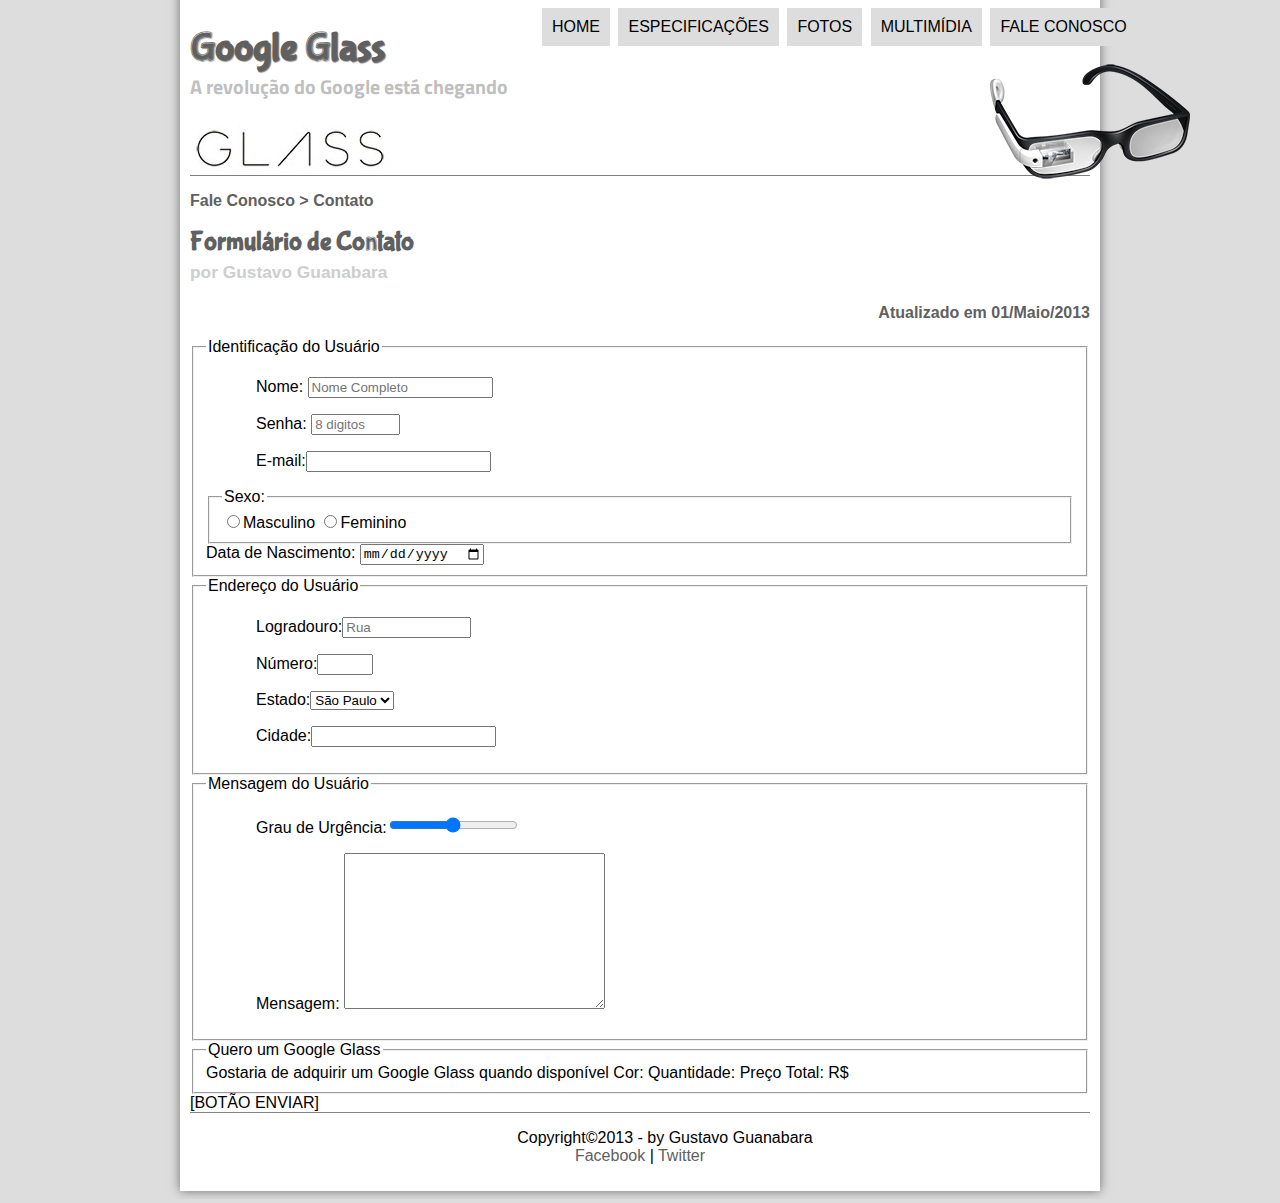
==== fale-conosco.html @ bb03a21a "Initial commit" ====
<!DOCTYPE html>
<html lang="pt-br">
<head>
    <meta charset="UTF-8">
    <meta http-equiv="X-UA-Compatible" content="IE=edge">
    <meta name="viewport" content="width=device-width, initial-scale=1.0">
    <title>Tudo sobre o Google Glass </title>
    <link rel="stylesheet" href="_css/estilo.css">
    <script src="_javascript/funcoes.js"></script>
</head>
<body>
    <div id="interface">
        <header id="cabecalho">
            <hgroup>
                <h1>Google Glass</h1>
                <h2>A revolução do Google está chegando</h2>
            </hgroup>
            <img id="icone" src="_imagens/glass-oculos-preto-peq.png" alt="">
            <nav id="menu">
                <h1>Menu Principal</h1>
                <ul type="disc">
                    <li onmousemove="mudaFoto('_imagens/home.png')" onmouseout="mudaFoto('_imagens/glass-oculos-preto-peq.png')"><a href="index.html" >Home</a></li>
                    <li onmousemove="mudaFoto('_imagens/especificacoes.png')" onmouseout="mudaFoto('_imagens/glass-oculos-preto-peq.png')"><a href="specs.html" >Especificações</a></li>
                    <li onmousemove="mudaFoto('_imagens/fotos.png')" onmouseout="mudaFoto('_imagens/glass-oculos-preto-peq.png')"><a href="fotos.html" >Fotos</a></li>
                    <li onmousemove="mudaFoto('_imagens/multimidia.png')" onmouseout="mudaFoto('_imagens/glass-oculos-preto-peq.png')"><a href="multimidia.html">Multimídia</a></li>
                    <li onmousemove="mudaFoto('_imagens/contato.png')" onmouseout="mudaFoto('_imagens/glass-oculos-preto-peq.png')"><a href="fale-conosco.html">Fale conosco</a></li>
                </ul>
            </nav>
        </header>
        <article id="noticia">
            <header id="doartigo">
                <hgroup>
                    <h3>Fale Conosco > Contato</h3>
                    <h1>Formulário de Contato</h1>
                    <h2>por Gustavo Guanabara</h2>
                    <h3 class="direita">Atualizado em 01/Maio/2013</h3> 
                </hgroup>
            </header>


<form action="" method="post"id="tcontato">
    <fieldset id="usuario">
        <legend>Identificação do Usuário</legend>
            <p>Nome: <input type="text" name="tnome" id="cnome" size="20" maxlength="30" placeholder="Nome Completo"></p>
            <p>Senha: <input type="password" name="tsenha" id="csenha" size="8" maxlength="8" placeholder="8 digitos"></p>
            <p>E-mail:<input type="email" name="temail" id="cemail" size="20" maxlength="40"></p>
            <fieldset id="sexo">
                <legend>Sexo:</legend>
                    <input type="radio" name="tsexo" id="cmasc"><label for="cmasc">Masculino</label>
                    <input type="radio" name="tsexo" id="cfem"><label for="cfem">Feminino</label>
            </fieldset>
            Data de Nascimento: <input type="date" name="tnasc" id="cnasc">
    </fieldset>
    <fieldset id="endereco">
            <legend>Endereço do Usuário</legend>
            <p><label for="crua">Logradouro:</label><input type="text" name="trua" id="crua" size="13" maxlength="80" placeholder="Rua"></p>
            <p><label for="cnum">Número:</label><input type="number" name="tnum" id="cnum" min="0" max="15"></p>
            <p><label for="">Estado:</label><select name="testad" id="cesta">
                <option value="" selected>São Paulo</option>
            </select></p>
            <p><label for="">Cidade:</label><input type="text" name="tcidade" id="ccidade" list="cidades"></p>
            <datalist id="cidades">
                <option value=""></option>
            </datalist>
    </fieldset>
    <fieldset id="mensagem">
        <legend>Mensagem do Usuário</legend>
            <p><label for="">Grau de Urgência:</label><input type="range" name="tur" id="cur" min="0" max="10"></p>
           <p><label for=""> Mensagem:</label>
            <textarea name="tmsg" id="cmsg" cols="30" rows="10">

            </textarea> </p>
    </fieldset>
    <fieldset id="pedido">
            <legend>Quero um Google Glass</legend>
            Gostaria de adquirir um Google Glass quando disponível
            Cor:
            Quantidade:
            Preço Total: R$
    </fieldset>

    [BOTÃO ENVIAR]
</form>
<footer id="rodape">
    <p>
        Copyright&copy;2013 - by Gustavo Guanabara <br>
       <a href="https://facebook.com/cursoemvideo" target="_blank">Facebook</a>  | <a href="https://twitter.com/cursoemvideo" target="_blank">Twitter</a>
    </p> 
</footer>
</div>
</body>
</html
---- _css/estilo.css ----
@charset "UTF-8";
@import url('https://fonts.googleapis.com/css2?family=Titillium+Web:ital,wght@0,200;0,300;0,400;0,600;0,700;0,900;1,200;1,300;1,400;1,600;1,700&display=swap');
@font-face{
    font-family:'FonteLogo';
    src: url("../_fonts/bubblegum-sans-regular.otf");
}

body{
    background-color: #dddddd;
    color: rgba(0, 0, 0, 1);
    font-family: Arial, Helvetica, sans-serif;
}
div#interface{
    width: 900px;
    margin: -20px auto  0px auto;
    background-color: white;
    box-shadow: 0px 0px 10px rgba(0, 0, 0, 0.501);
    padding: 10px;
}
p{
    text-align: justify;
    text-indent: 50px;
}
a{
    color: #606060;
    text-decoration: none;
}
a:hover{
    text-decoration: underline;
}
header#cabecalho img#icone{
    position: absolute;
    left: 990px;
    top: 60px;
}
header#cabecalho {
    border-bottom: 1px solid rgba(0, 0, 0, 0.502);
    height: 150px;
    background-image: url(../_imagens/glass-logo-peq.jpg);
    background-repeat: no-repeat;
    background-position: 0px 100px;

}
header#cabecalho h1{
    font-family: 'FonteLogo', Helvetica, sans-serif;
    font-size: 30pt;
    color: #606060;
    text-shadow: 1px 1px 1px rgba(0, 0, 0, 0.502);
    padding: 0px;
    margin-bottom: 0px;
}
header#cabecalho h2{
    font-family: 'Titillium Web', sans-serif;
    font-size: 15pt;
    color: #8888;
    padding: 0px;
    margin-top: 0px;
}
/* Formatação de imagens com legendas*/
figure.foto-legenda{
    position: relative;
    border:8px solid white;
    box-shadow: 1px 1px 4px black;
}
figure.foto-legenda img{
    width:100%;
    height: 100%;
}
figure.foto-legenda figcaption{
    opacity: 0;
    position: absolute;
    top: 0px;
    background-color: rgba(0, 0, 0, 0.4);
    color: white;
    width: 100%;
    height: 100%;
    padding: 10px;
    box-sizing: border-box;
}
figure.foto-legenda:hover figcaption{
    opacity: 1;
    transition: opacity 1s;
}
/*Formatação do Menu*/
nav#menu{
    display: block;
}
nav#menu ul{
    list-style: none;
    text-transform: uppercase;
    position: absolute;
    top:-10px;
    left: 500px;

}
nav#menu li{
    display:inline-block;
    background-color:#dddddd ;
    padding: 10px;
    margin: 2px;
    transition: background-color 0.5s;
}
nav#menu li:hover{
    background-color: #606060;
}
nav#menu h1{
    display: none;
}
nav#menu a{
    color: black;
    text-decoration: none;
}
nav#menu a:hover{
    color: white;
}
section#corpo {
    display: block;
    width: 500px;
    float: left;
    border-right: 1px solid rgba(0, 0, 0, 0.52);
    padding-right: 15px;

}
article#noticia h2{
  font-size: 12pt;
  color: #606060;
  background-color: #dddddd;
  padding: 5px 0px 5px 0px;
  margin: 10px 0px;  
}
header#doartigo h1{
    font-family: 'FonteLogo', Helvetica, sans-serif;
    color: #606060;
    font-size: 20pt;
    margin-bottom: 0px;
    margin-top: 0px;
}
.direita{
    text-align: right;
}
header#doartigo h2{
    font-size: 13pt;
    color: #cecece;
    background-color: white;
    margin: 0px;
}
header#doartigo h3{
    font-size: 12pt;
    color: #606060;
}
table#tabela{
    border: 1px solid rgba(0, 0, 0, 0.454);
    border-collapse: collapse;
    margin-left: auto;
    margin-right: auto;
}
table#tabela td{
    border:1px solid black;
    padding: 10px;
    text-align: center;
    vertical-align: middle;

}
table#tabela td.ce{
    color: white;
    background-color: #606060;
    vertical-align: top;
    font-weight: bold;
}
table#tabela td.cd{
    background-color: #cecece;
}
table#tabela caption{
    color: #888888;
    font-size:13pt ;
    font-weight: bold;
}
table#tabela caption span{
    display: block;
    float: right;
    color: black;
    font-size: 8pt;
    margin-top: 10px;
}
aside#lateral {
    display: block;
    width: 350px;
    float:right ;
    background-color: #dddddd;
    padding: 10px;
    margin-top:10px ;
    box-shadow: 2px 2px 2px rgba(0, 0, 0, 0.515);
}
aside#lateral h1{
    font-family: 'FonteLogo', sans-serif;
    font-size: 20pt;
    color: #606060;
    margin-top: 0px;
}
aside#lateral h2{
    background-color: #606060;
    font-size: 15pt;
    color: white;
    padding: 5px;
}
footer#rodape{
    clear: both;
    border-top: 1px solid rgba(0, 0, 0, 0.478) ;

}
footer#rodape p{
    text-align: center;
}
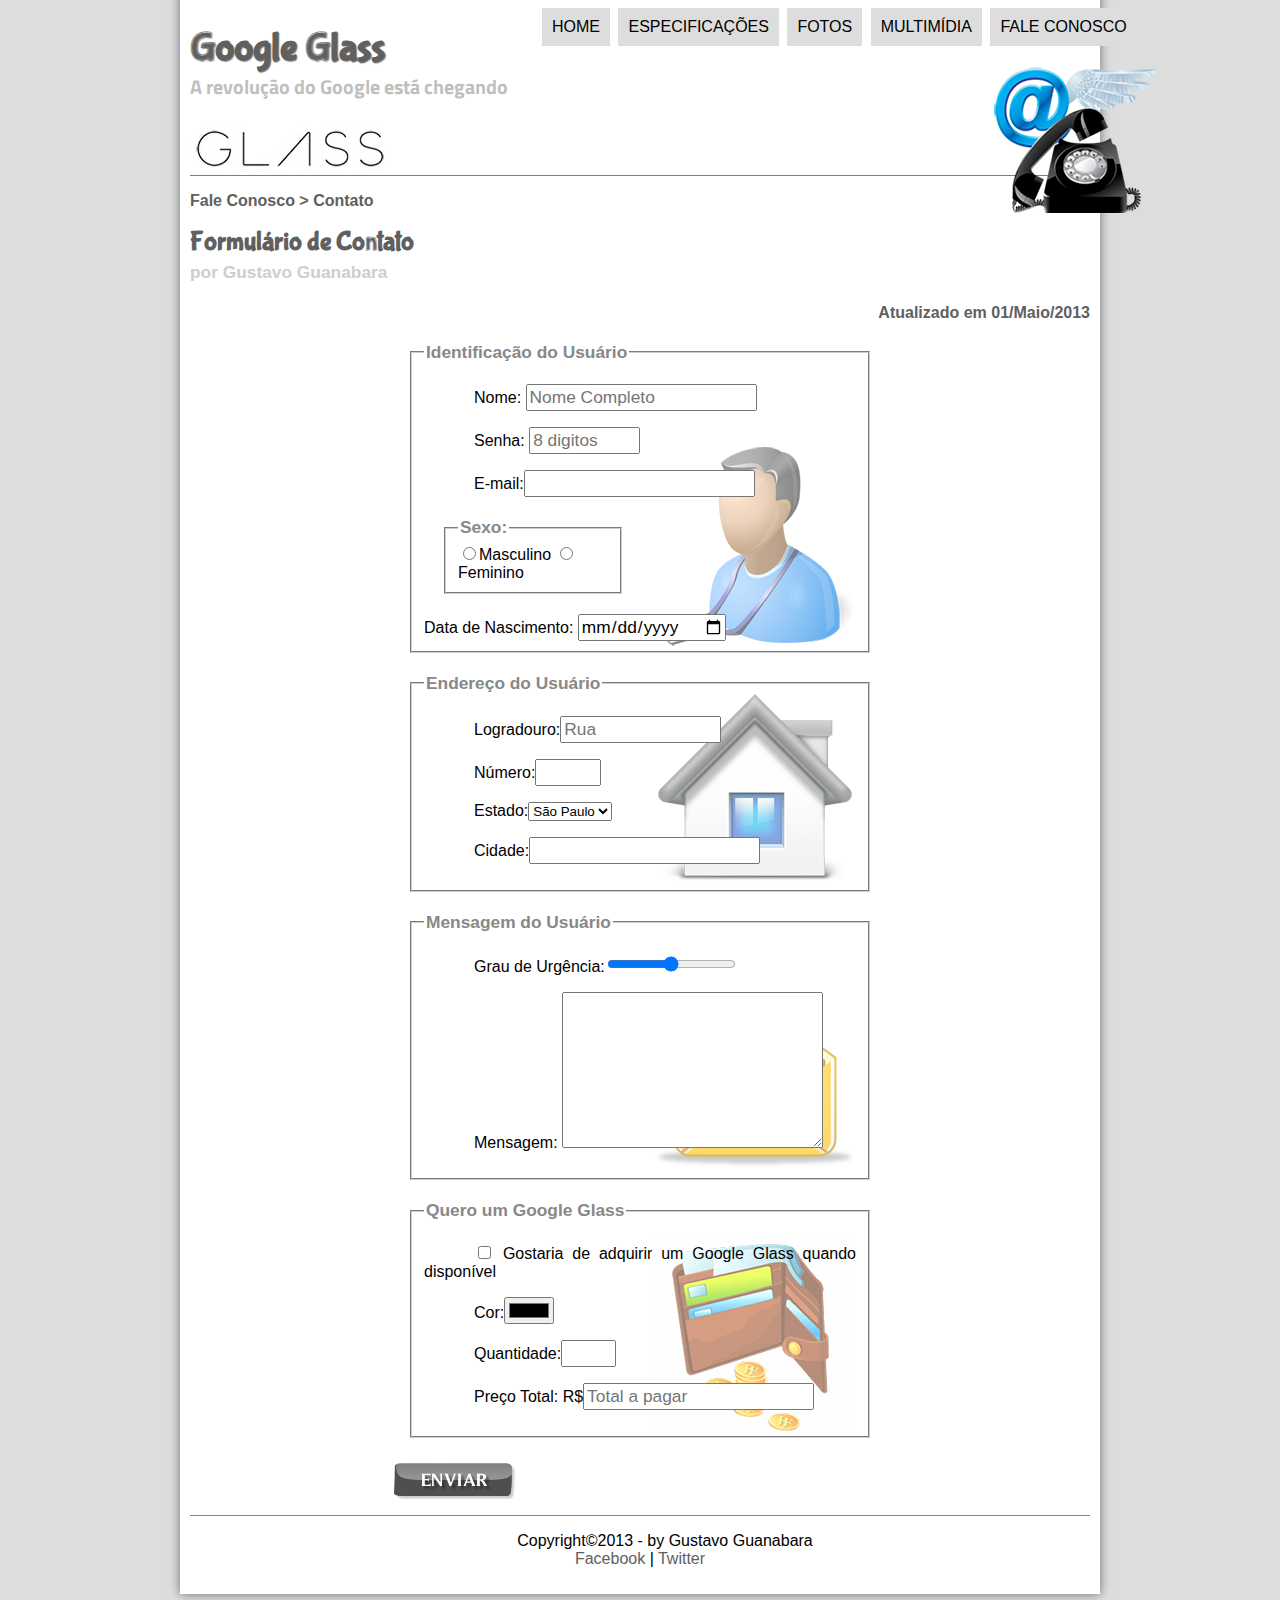
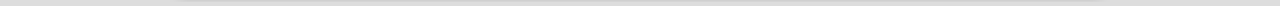
==== commit e9c23dec: "Update no Projeto" ====
--- a/fale-conosco.html
+++ b/fale-conosco.html
@@ -6,7 +6,15 @@
     <meta name="viewport" content="width=device-width, initial-scale=1.0">
     <title>Tudo sobre o Google Glass </title>
     <link rel="stylesheet" href="_css/estilo.css">
+    <link rel="stylesheet" href="_css/form.css">
     <script src="_javascript/funcoes.js"></script>
+    <script>
+        function calc(){
+            var qtd = Number(document.getElementById("cquat").value)
+            tot = qtd*1500
+            document.getElementById("ctot").value = tot
+        }
+    </script>
 </head>
 <body>
     <div id="interface">
@@ -15,15 +23,15 @@
                 <h1>Google Glass</h1>
                 <h2>A revolução do Google está chegando</h2>
             </hgroup>
-            <img id="icone" src="_imagens/glass-oculos-preto-peq.png" alt="">
+            <img id="icone" src="_imagens/contato.png" alt="">
             <nav id="menu">
                 <h1>Menu Principal</h1>
                 <ul type="disc">
-                    <li onmousemove="mudaFoto('_imagens/home.png')" onmouseout="mudaFoto('_imagens/glass-oculos-preto-peq.png')"><a href="index.html" >Home</a></li>
-                    <li onmousemove="mudaFoto('_imagens/especificacoes.png')" onmouseout="mudaFoto('_imagens/glass-oculos-preto-peq.png')"><a href="specs.html" >Especificações</a></li>
-                    <li onmousemove="mudaFoto('_imagens/fotos.png')" onmouseout="mudaFoto('_imagens/glass-oculos-preto-peq.png')"><a href="fotos.html" >Fotos</a></li>
-                    <li onmousemove="mudaFoto('_imagens/multimidia.png')" onmouseout="mudaFoto('_imagens/glass-oculos-preto-peq.png')"><a href="multimidia.html">Multimídia</a></li>
-                    <li onmousemove="mudaFoto('_imagens/contato.png')" onmouseout="mudaFoto('_imagens/glass-oculos-preto-peq.png')"><a href="fale-conosco.html">Fale conosco</a></li>
+                    <li onmousemove="mudaFoto('_imagens/home.png')" onmouseout="mudaFoto('_imagens/contato.png')"><a href="index.html" >Home</a></li>
+                    <li onmousemove="mudaFoto('_imagens/especificacoes.png')" onmouseout="mudaFoto('_imagens/contato.png')"><a href="specs.html" >Especificações</a></li>
+                    <li onmousemove="mudaFoto('_imagens/fotos.png')" onmouseout="mudaFoto('_imagens/contato.png')"><a href="fotos.html" >Fotos</a></li>
+                    <li onmousemove="mudaFoto('_imagens/multimidia.png')" onmouseout="mudaFoto('_imagens/contato.png')"><a href="multimidia.html">Multimídia</a></li>
+                    <li onmousemove="mudaFoto('_imagens/contato.png')" onmouseout="mudaFoto('_imagens/contato.png')"><a href="fale-conosco.html">Fale conosco</a></li>
                 </ul>
             </nav>
         </header>
@@ -38,7 +46,7 @@
             </header>
 
 
-<form action="" method="post"id="tcontato">
+<form action="mailto:davidsousamusica01@gmail.com" method="post"id="tcontato" oninput="calc()">
     <fieldset id="usuario">
         <legend>Identificação do Usuário</legend>
             <p>Nome: <input type="text" name="tnome" id="cnome" size="20" maxlength="30" placeholder="Nome Completo"></p>
@@ -73,13 +81,15 @@
     </fieldset>
     <fieldset id="pedido">
             <legend>Quero um Google Glass</legend>
-            Gostaria de adquirir um Google Glass quando disponível
-            Cor:
-            Quantidade:
-            Preço Total: R$
+            <p><input type="checkbox" name="tped" id="cped"><label for="cped">
+                Gostaria de adquirir um Google Glass quando disponível
+            </label></p>
+            <p><label for="ccor">Cor:</label><input type="color" name="tcor" id="ccor"></p>
+            <p><label for="cquat">Quantidade:</label><input type="number" name="tquant" id="cquat" min="0" max="5"></p>
+            <p><label for="ctot">Preço Total: R$</label><input type="text" name="ttot" id="ctot" placeholder="Total a pagar" readonly></p>
     </fieldset>
 
-    [BOTÃO ENVIAR]
+   <input type="image" src="_imagens/botao-enviar.png" alt="" name="tenviar">
 </form>
 <footer id="rodape">
     <p>
--- a/_css/form.css
+++ b/_css/form.css
@@ -0,0 +1,51 @@
+@charset "UFT-8";
+form{
+    width: 500px;
+    margin: auto;
+
+}
+input{
+    font-family: Arial, Helvetica, sans-serif;
+    font-weight: normal;
+    font-size: 13pt;
+}
+input:hover{
+    background-color: #dddddd;
+}
+legend{
+    color: #888888;
+    font-size: 13pt;
+    font-weight: bold;
+    font-family: Arial, Helvetica, sans-serif;
+}
+fieldset{
+    border-color: #cecece;
+    margin: 20px;
+}
+fieldset#sexo{
+    width: 150px;
+}
+fieldset#usuario{
+    background-image: url(../_imagens/icone-contato.png);
+    background-repeat: no-repeat;
+    background-position: 95% 95%;
+}
+fieldset#endereco{
+    background-image: url(../_imagens/icone-endereco.png);
+    background-repeat: no-repeat;
+    background-position: 95% 95%;
+}
+fieldset#mensagem{
+    background-image: url(../_imagens/icone-mensagem.png);
+    background-repeat: no-repeat;
+    background-position: 95% 95%;
+    
+}
+fieldset#pedido{
+    background-image: url(../_imagens/icone-pagamento.png);
+    background-repeat: no-repeat;
+    background-position: 95% 95%;
+}
+textarea:hover{
+    background-color: rgba(255, 255, 255, 0.472);
+}